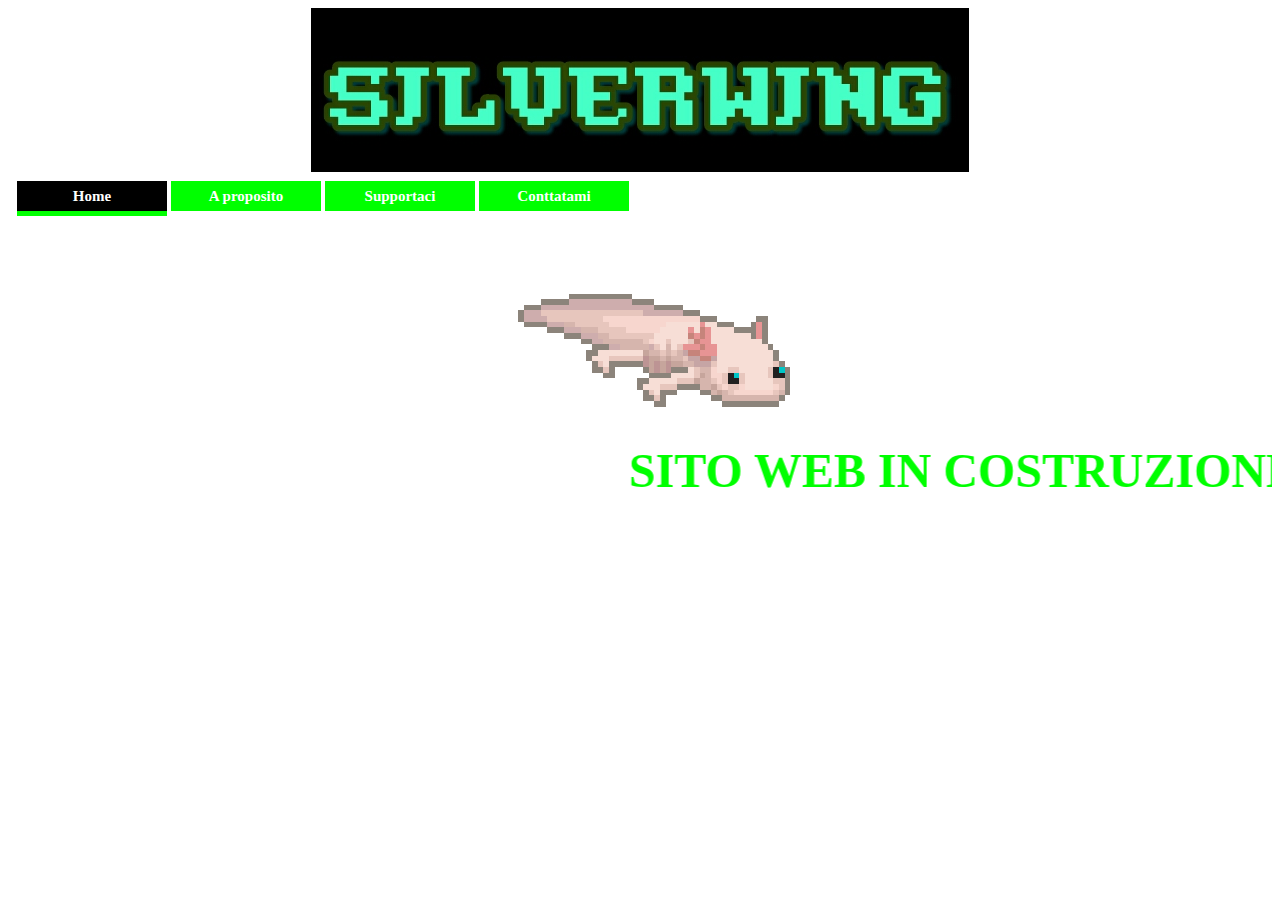
==== index.html @ e9c68ee2 "Update index.html" ====
<html>
<!--hey,don't look here,nerd.-->
<!--hey,non sbirciare,nerd.-->
<head>
<link rel="icon" src="favicon.ico" type="image/x-icon"/>
<link rel="shortcut icon" src="favicon.ico" type="image/x-icon"/>
<title>•SILVERWING•</title>
<link href="Styles.css" rel="stylesheet" type="text/css">
</head>
<body text="white">
<center><img src="1462250386603.jpg" width="658 px"height="164 px"></center>
<center><div id="menu">
      <li class="active"><a href="index.html">Home</a></li>
      <li><a href="#">A proposito</a>
<ul>
            <li><a href="ABOUT.html">Silverwing?</a></li>
            <li><a href="IDEA.html">L'idea</a></li>
            <li><a href="INFORMAZIONI.html">Informazioni tecniche</a></li>
            <li><a href="GALLERIA.html">Galleria</a></li></ul>
</li>
      <li><a href="SUPPORTUS.html">Supportaci</a></li>
      <li><a href="CONTACTS.html">Conttatami</a></li>
</div></center>
<br><br><br><br><br><br>
<center><img src="giphy.gif"></center>
<center><h3><marquee scrollamount="80" ><font color="lime" size=10><strong>SITO WEB IN COSTRUZIONE</strong></font></marquee></h3></center>
</body>
</html>
---- Styles.css ----
/* Hey,don't look here,nerd. */
/* Hey,non sbirciare,nerd. */

li {list-style: none;}
body { background-color: black; }
@font-face {
   font-family: "PixelAzureBonds";
   src: url(PixelAzureBonds.eot);
   src: local("PixelAzureBonds"), url("PixelAzureBonds.ttf") format("truetype");
}
h1 {
    font-family: "PixelAzureBonds";
}
h2 {
    font-family: "PixelAzureBonds";
}
h3 {
    font-family: "PixelAzureBonds";
}
h4 {
    font-family: "PixelAzureBonds";
}
h5 {
    font-family: "PixelAzureBonds";
}
h6 {
    font-family: "PixelAzureBonds";
}
body {
background: url('');
background-repeat: no-repeat;
background-position: 0 0;
-moz-background-size: cover;
-webkit-background-size: cover;
background-size: cover;
}
div#menu {
    font-family: "PixelAzureBonds";
    font-size: 15px;
    margin: 2;
    padding: 5;
    list-style: none;
}
  
div#menu li {
    background-color: lime;
    border-bottom: 5px solid #black;
    display: block;
    width: 150px;
    height: 30px;
    margin: 2px;
    float: left; /* elementi su singola riga */
}
  
div#menu li a {
    color: white;
    display: block;
    font-weight: bold;
    line-height: 30px;
    text-decoration: none;
    height: 30px;
    text-align: center;
}
  
div#menu li.active, ul#menu li:hover {
    background-color: black;
    border-bottom: 5px solid lime;
}


div#menu li ul
{
    display: none
}


div#menu li:hover ul
{
    display: block;
    position: absolute;
    z-index:1;
    width:160px;
    padding: 0;
    margin: 0 ;
    border:1px solid black;
    background: green;
    text-align: center;
}
div#menu li li   { border:none; width:150px; } 
div#menu li li a { padding:2px 2px 2px 10px; }
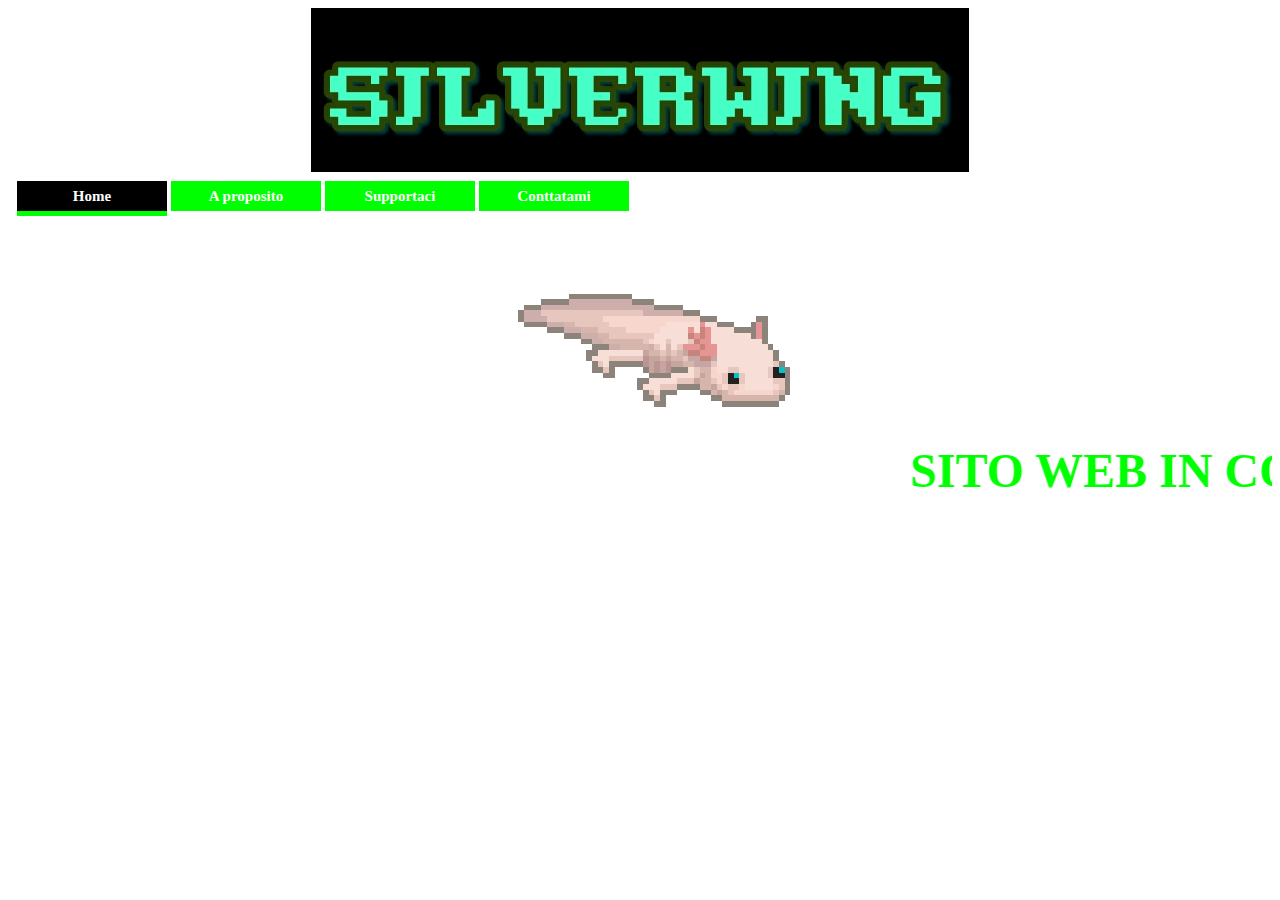
==== commit ca4727c9: "Update index.html" ====
--- a/index.html
+++ b/index.html
@@ -23,6 +23,6 @@
 </div></center>
 <br><br><br><br><br><br>
 <center><img src="giphy.gif"></center>
-<center><h3><marquee scrollamount="80" ><font color="lime" size=10><strong>SITO WEB IN COSTRUZIONE</strong></font></marquee></h3></center>
+<center><h3><marquee scrollamount="45" ><font color="lime" size=10><strong>SITO WEB IN COSTRUZIONE</strong></font></marquee></h3></center>
 </body>
 </html>
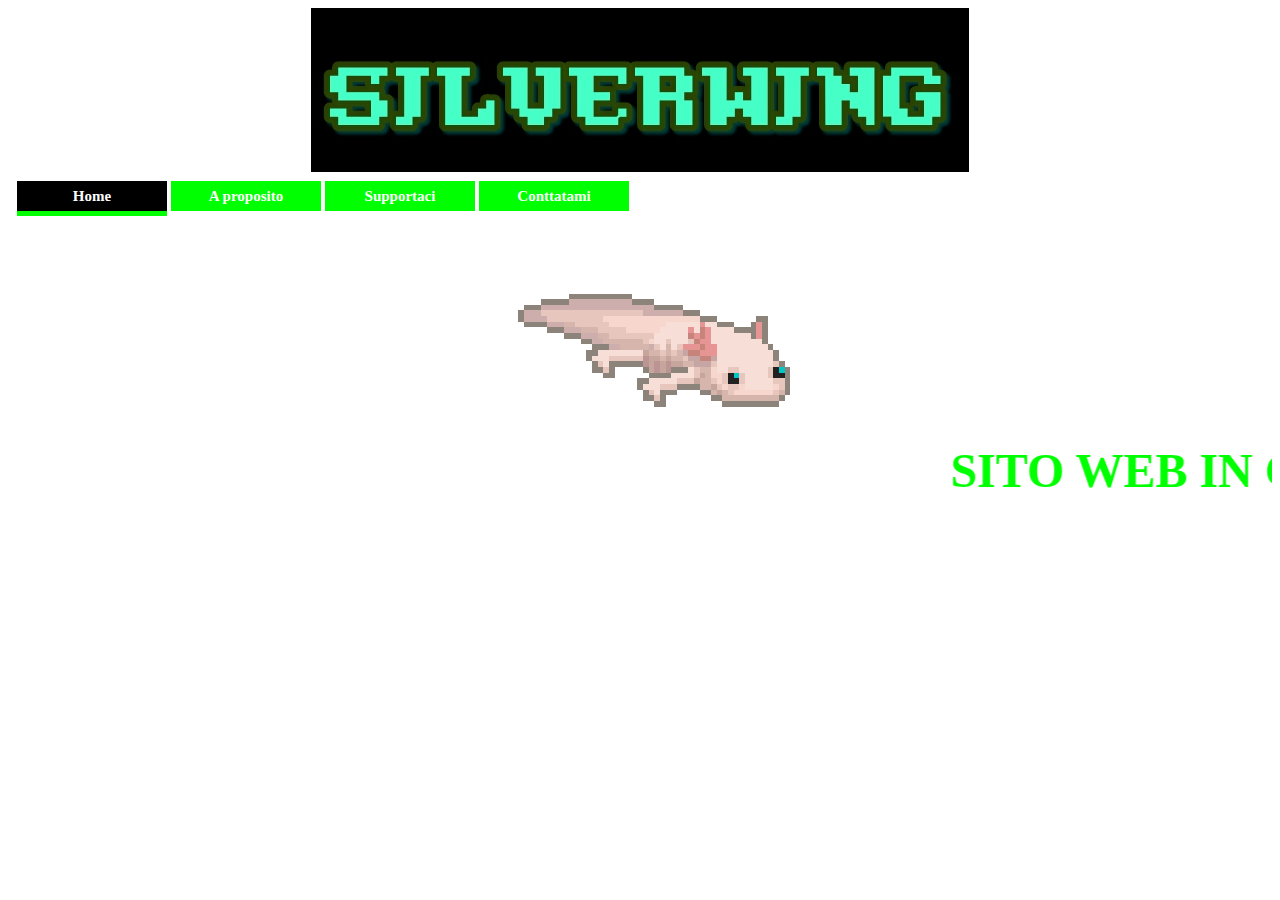
==== commit ecf0d644: "Update index.html" ====
--- a/index.html
+++ b/index.html
@@ -23,6 +23,6 @@
 </div></center>
 <br><br><br><br><br><br>
 <center><img src="giphy.gif"></center>
-<center><h3><marquee scrollamount="45" ><font color="lime" size=10><strong>SITO WEB IN COSTRUZIONE</strong></font></marquee></h3></center>
+<center><h3><marquee scrollamount="40" ><font color="lime" size=10><strong>SITO WEB IN COSTRUZIONE</strong></font></marquee></h3></center>
 </body>
 </html>
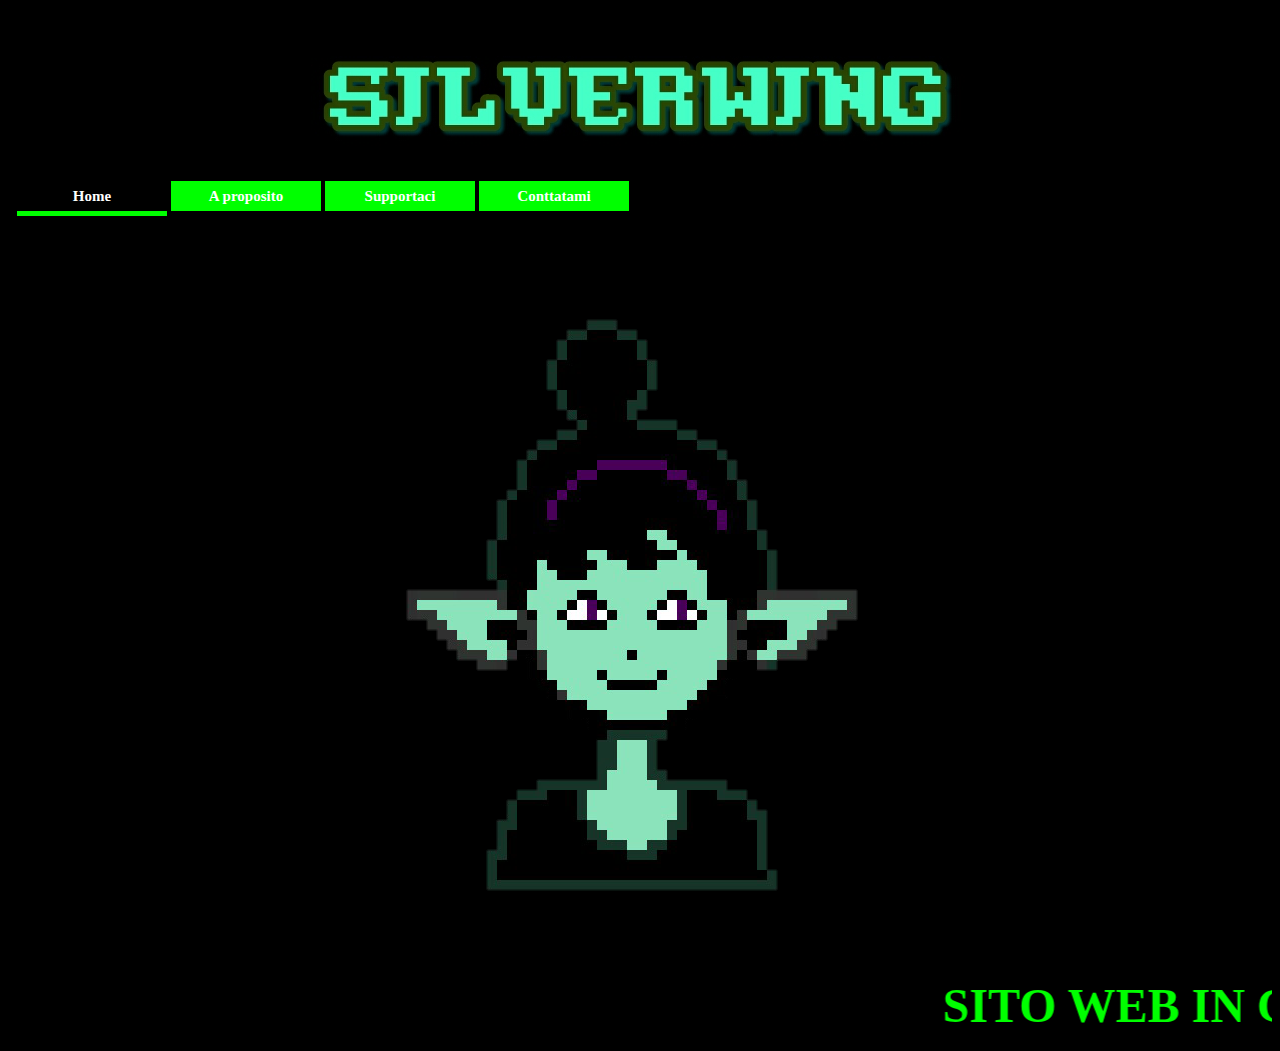
==== commit 90b399a9: "Update index.html" ====
--- a/index.html
+++ b/index.html
@@ -11,7 +11,7 @@
 <center><img src="1462250386603.jpg" width="658 px"height="164 px"></center>
 <center><div id="menu">
       <li class="active"><a href="index.html">Home</a></li>
-      <li><a href="#">A proposito</a>
+      <li><a href="ABOUT.html">A proposito</a>
 <ul>
             <li><a href="ABOUT.html">Silverwing?</a></li>
             <li><a href="IDEA.html">L'idea</a></li>
@@ -22,7 +22,7 @@
       <li><a href="CONTACTS.html">Conttatami</a></li>
 </div></center>
 <br><br><br><br><br><br>
-<center><img src="giphy.gif"></center>
+<center><img src="1462047249815.png"></center>
 <center><h3><marquee scrollamount="40" ><font color="lime" size=10><strong>SITO WEB IN COSTRUZIONE</strong></font></marquee></h3></center>
 </body>
 </html>
--- a/Styles.css
+++ b/Styles.css
@@ -27,7 +27,7 @@
     font-family: "PixelAzureBonds";
 }
 body {
-background: url('');
+background-color: black;
 background-repeat: no-repeat;
 background-position: 0 0;
 -moz-background-size: cover;
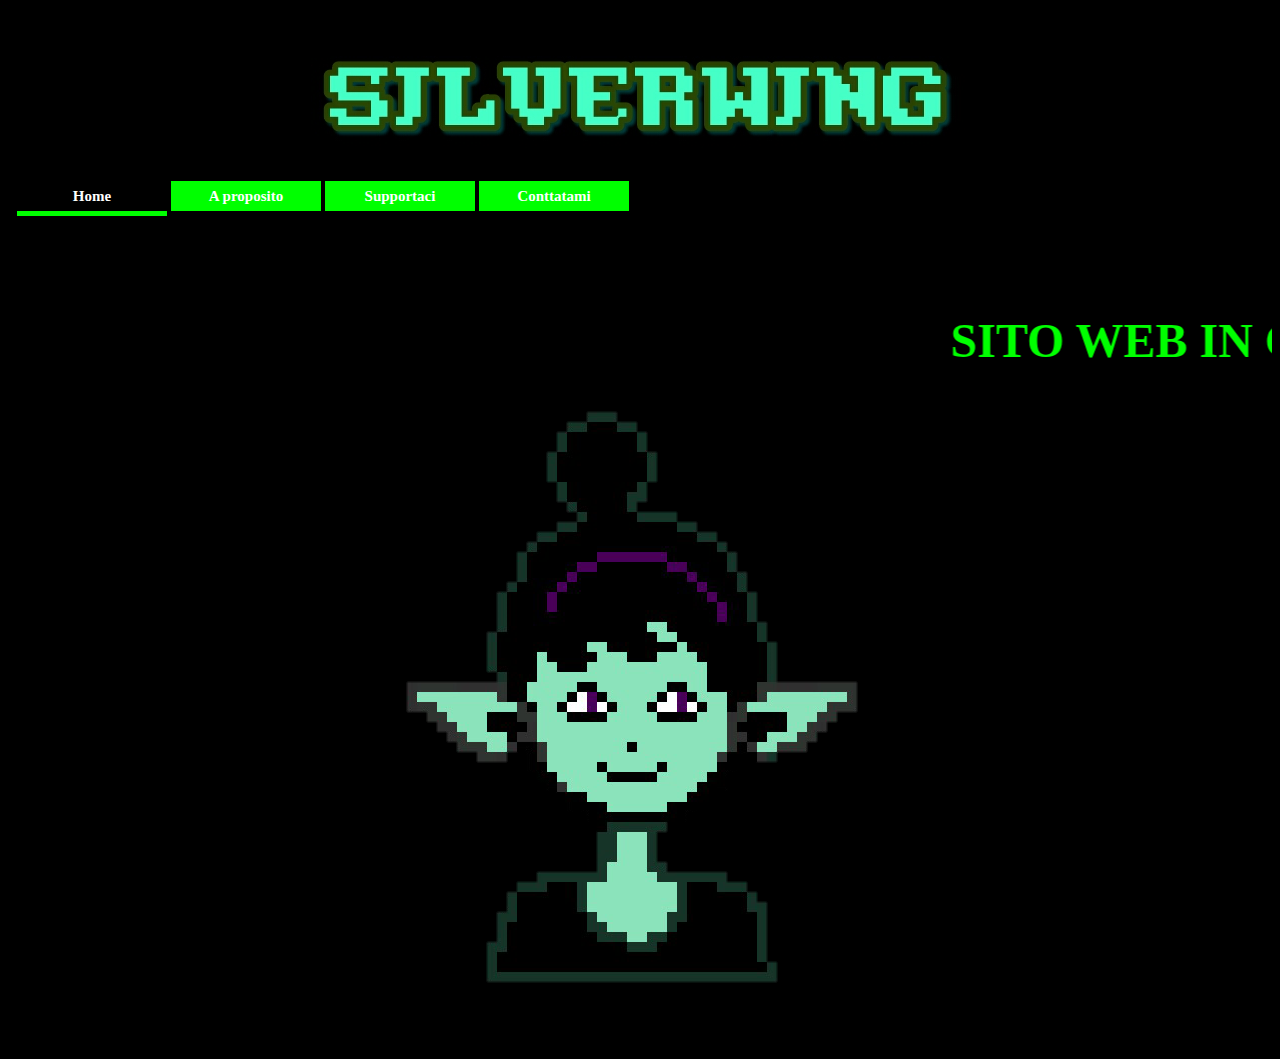
==== commit 3687d54f: "Update index.html" ====
--- a/index.html
+++ b/index.html
@@ -22,7 +22,7 @@
       <li><a href="CONTACTS.html">Conttatami</a></li>
 </div></center>
 <br><br><br><br><br><br>
+<center><h3><marquee scrollamount="40" ><font color="lime" size=10><strong>SITO WEB IN COSTRUZIONE</strong></font></marquee></h3></center>
 <center><img src="1462047249815.png"></center>
-<center><h3><marquee scrollamount="40" ><font color="lime" size=10><strong>SITO WEB IN COSTRUZIONE</strong></font></marquee></h3></center>
 </body>
 </html>
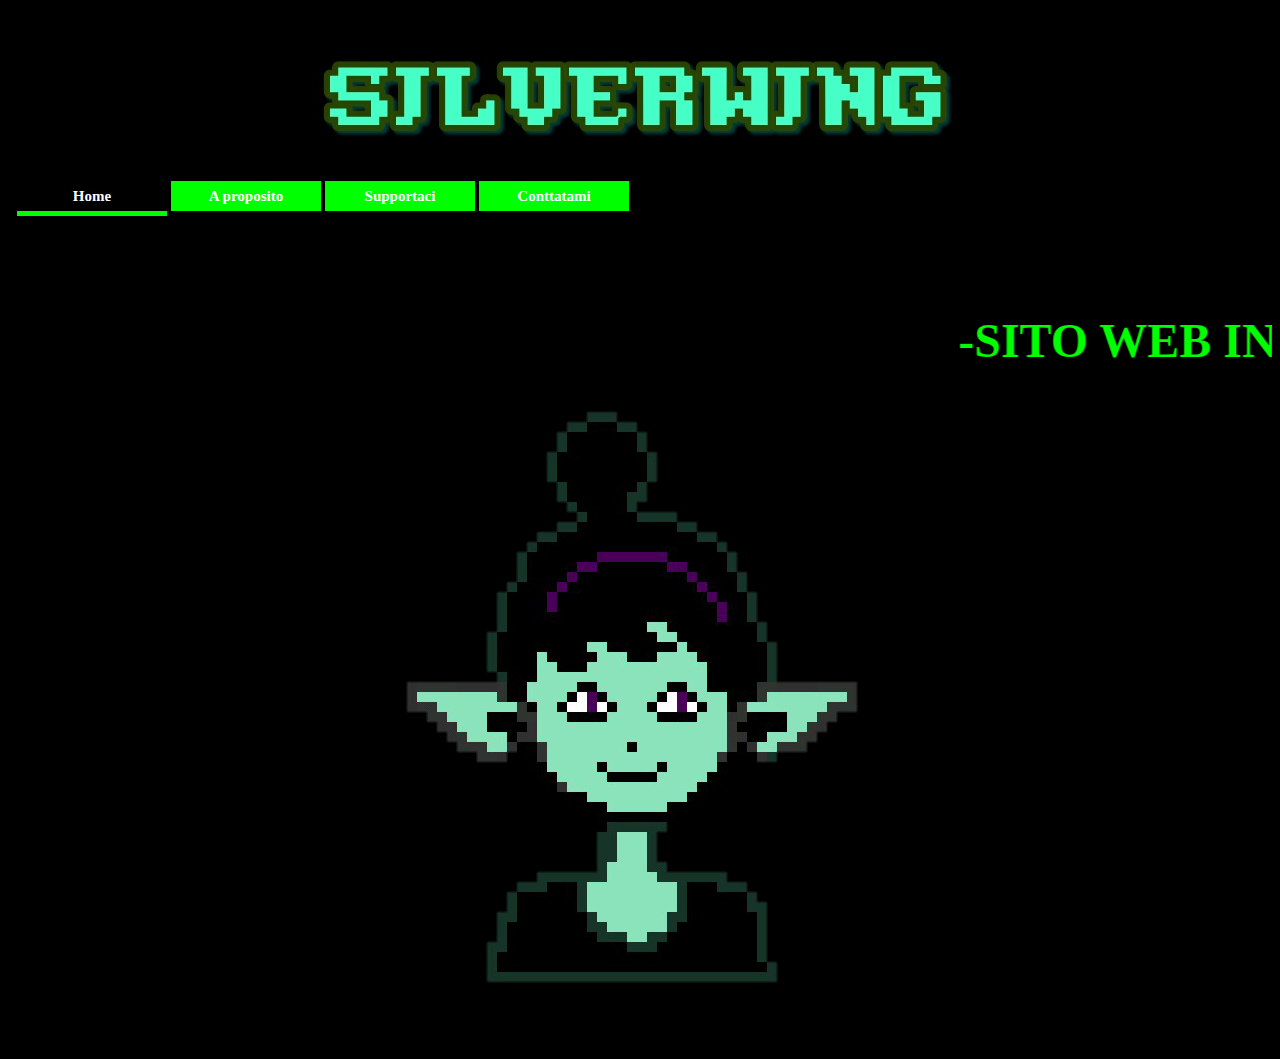
==== commit 07069806: "Update index.html" ====
--- a/index.html
+++ b/index.html
@@ -22,7 +22,7 @@
       <li><a href="CONTACTS.html">Conttatami</a></li>
 </div></center>
 <br><br><br><br><br><br>
-<center><h3><marquee scrollamount="40" ><font color="lime" size=10><strong>SITO WEB IN COSTRUZIONE</strong></font></marquee></h3></center>
+<center><h3><marquee scrollamount="40" ><font color="lime" size=10><strong>-SITO WEB IN COSTRUZIONE-</strong></font></marquee></h3></center>
 <center><img src="1462047249815.png"></center>
 </body>
 </html>
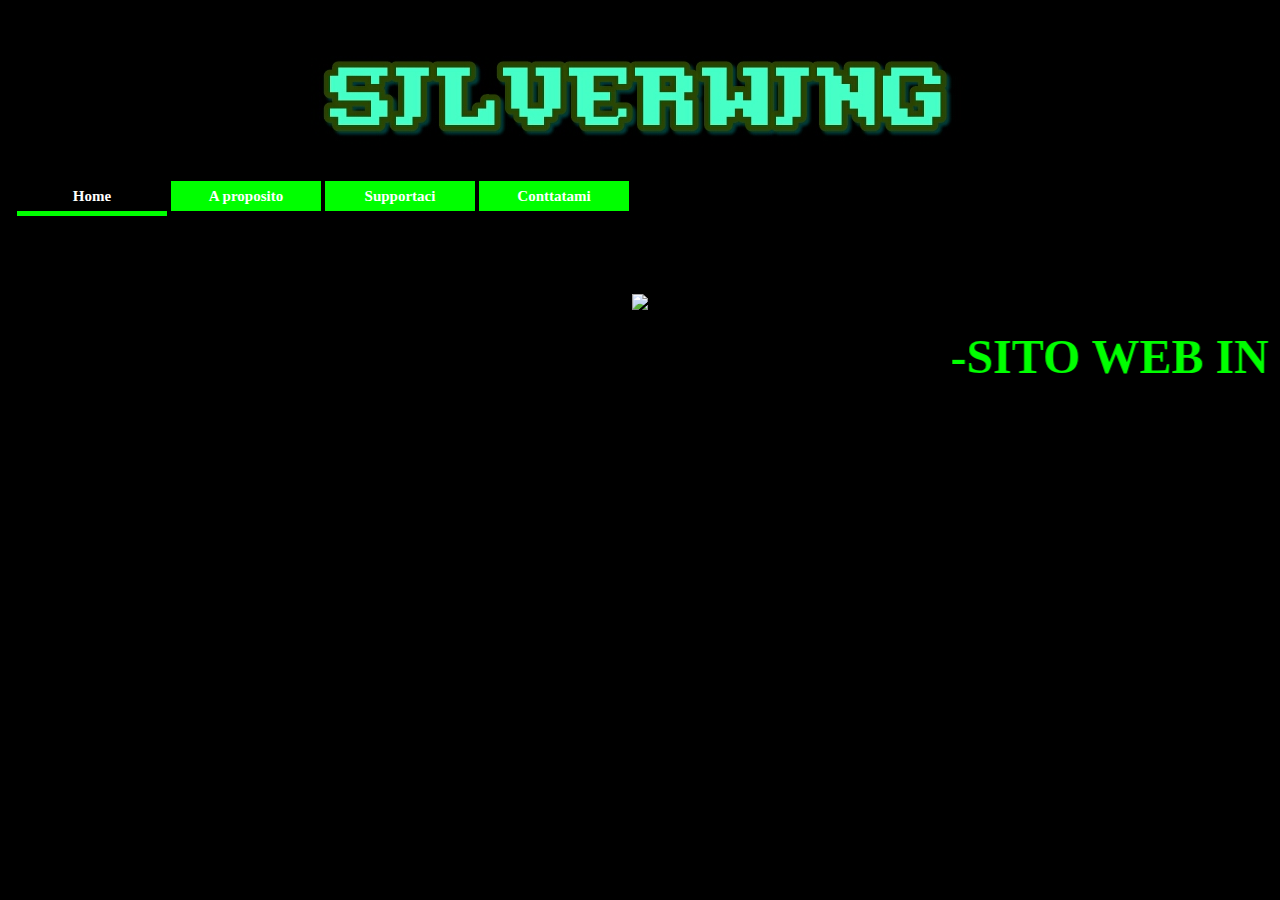
==== commit 6cf51adf: "Update index.html" ====
--- a/index.html
+++ b/index.html
@@ -22,7 +22,8 @@
       <li><a href="CONTACTS.html">Conttatami</a></li>
 </div></center>
 <br><br><br><br><br><br>
+<center><img src="drake.gif"></center>
 <center><h3><marquee scrollamount="40" ><font color="lime" size=10><strong>-SITO WEB IN COSTRUZIONE-</strong></font></marquee></h3></center>
-<center><img src="1462047249815.png"></center>
+
 </body>
 </html>
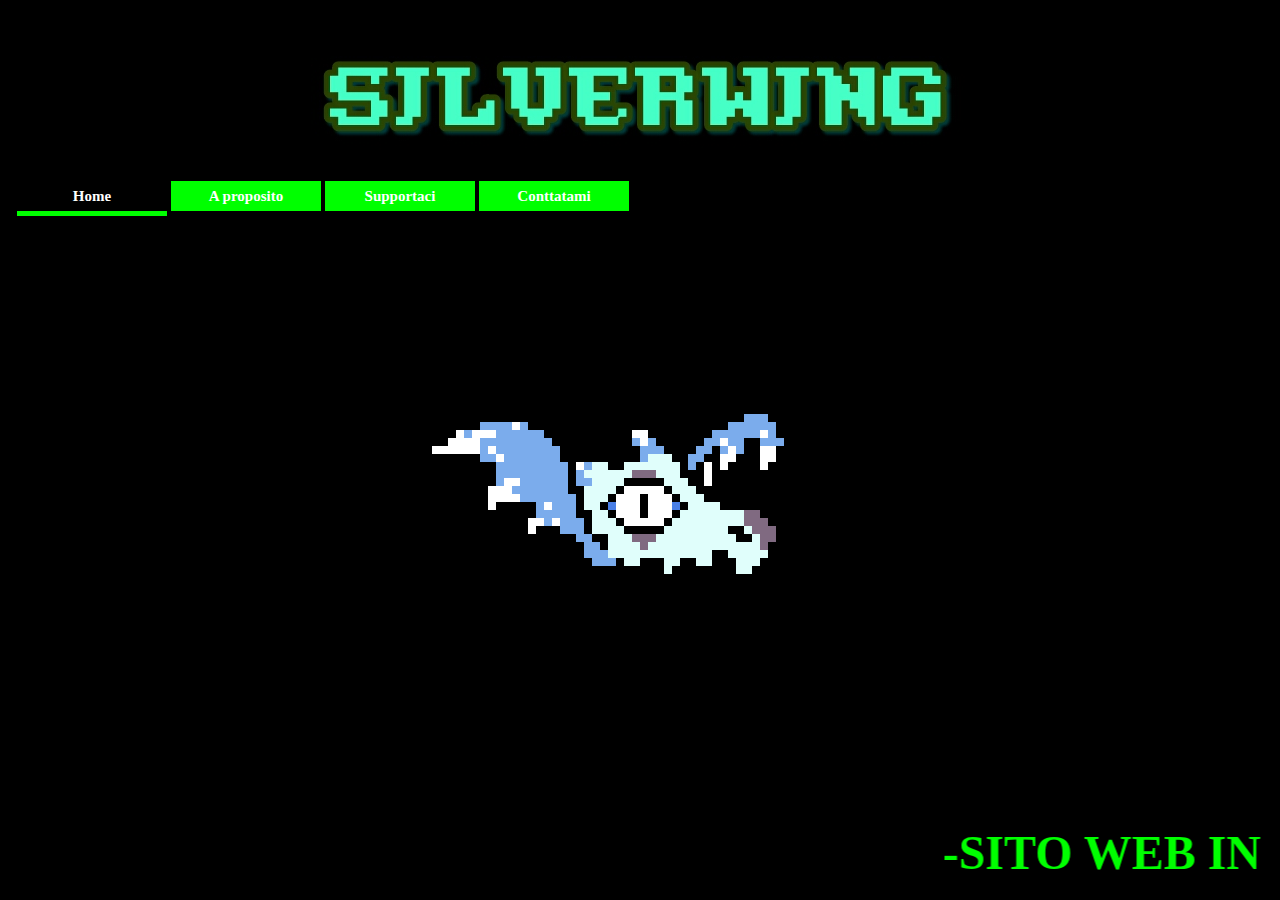
==== commit 6a521ec7: "Update index.html" ====
--- a/index.html
+++ b/index.html
@@ -22,7 +22,7 @@
       <li><a href="CONTACTS.html">Conttatami</a></li>
 </div></center>
 <br><br><br><br><br><br>
-<center><img src="drake.gif"></center>
+<center><img src="Drake.gif"></center>
 <center><h3><marquee scrollamount="40" ><font color="lime" size=10><strong>-SITO WEB IN COSTRUZIONE-</strong></font></marquee></h3></center>
 
 </body>
